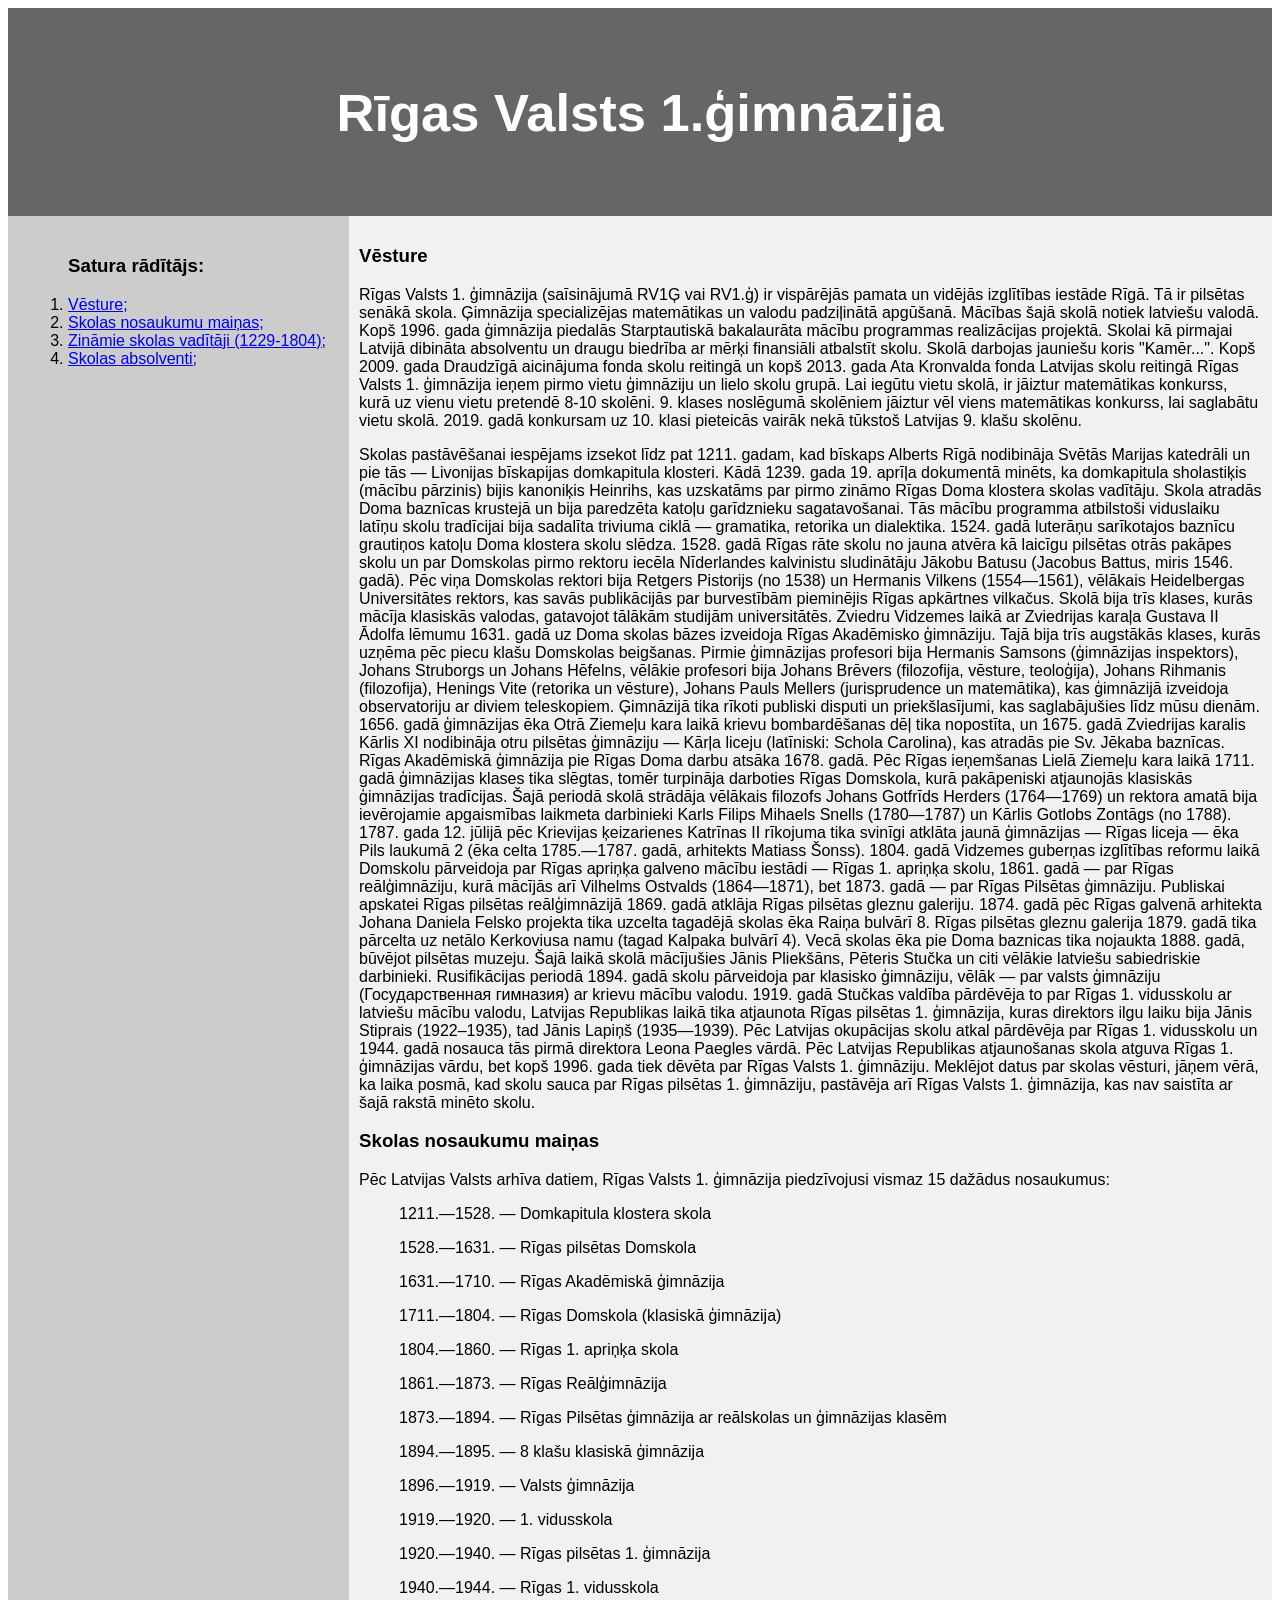
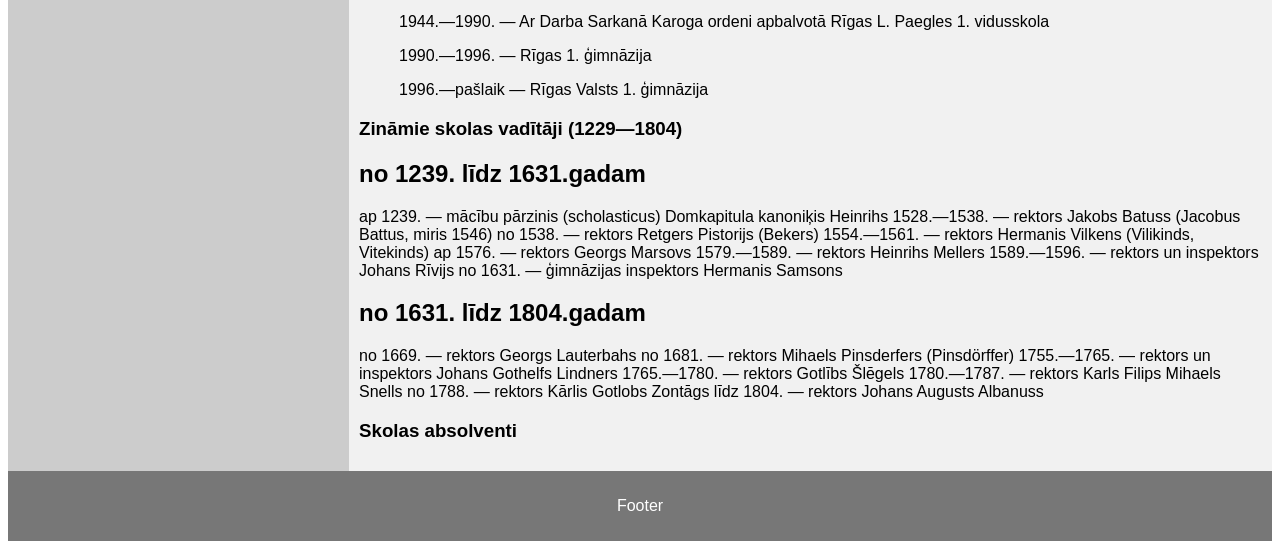
==== public_html/index.html @ 671daa88 "skola1" ====
<!DOCTYPE html>
<!--
To change this license header, choose License Headers in Project Properties.
To change this template file, choose Tools | Templates
and open the template in the editor.
-->
<html lang="en">
<head>
<title>CSS Template</title>
<meta charset="utf-8">
<meta name="viewport" content="width=device-width, initial-scale=1">
<link href="stils.css" rel="stylesheet" type="text/css"/>
<style>
* {
  box-sizing: border-box;
}

body {
  font-family: Arial, Helvetica, sans-serif;
}

/* Style the header */
header {
  background-color: #666;
  padding: 30px;
  text-align: center;
  font-size: 35px;
  color: white;
}

/* Container for flexboxes */
section {
  display: -webkit-flex;
  display: flex;
}

/* Style the navigation menu */
nav {
  -webkit-flex: 1;
  -ms-flex: 1;
  flex: 1;
  background: #ccc;
  padding: 20px;
}

/* Style the list inside the menu */
nav ul {
  list-style-type: none;
  padding: 0;
}

/* Style the content */
article {
  -webkit-flex: 3;
  -ms-flex: 3;
  flex: 3;
  background-color: #f1f1f1;
  padding: 10px;
}

/* Style the footer */
footer {
  background-color: #777;
  padding: 10px;
  text-align: center;
  color: white;
}

/* Responsive layout - makes the menu and the content (inside the section) sit on top of each other instead of next to each other */
@media (max-width: 600px) {
  section {
    -webkit-flex-direction: column;
    flex-direction: column;
  }
}
</style>
</head>
<body>


<header>
   
  <h2>Rīgas Valsts 1.ģimnāzija</h2>
</header>

<section>
  <nav>

    <ol>
       <h1> Satura rādītājs: </h1> 
      <li><a href="#vesture"> Vēsture; </a></li>
      <li><a href="#nosaukumu mainas"> Skolas nosaukumu maiņas; </a></li>
      <li><a href="#vaditaji"> Zināmie skolas vadītāji (1229-1804); </a></li>
      <li><a href="#absolventi"> Skolas absolventi; </a></li>
    </ol>
  </nav>
  
  <article>
      
       <h1 id="vesture"> Vēsture </h1>
      <p>Rīgas Valsts 1. ģimnāzija (saīsinājumā RV1Ģ vai RV1.ģ) ir vispārējās pamata un vidējās izglītības iestāde Rīgā. Tā ir pilsētas senākā skola. Ģimnāzija specializējas matemātikas un valodu padziļinātā apgūšanā. Mācības šajā skolā notiek latviešu valodā. Kopš 1996. gada ģimnāzija piedalās Starptautiskā bakalaurāta mācību programmas realizācijas projektā. Skolai kā pirmajai Latvijā dibināta absolventu un draugu biedrība ar mērķi finansiāli atbalstīt skolu. Skolā darbojas jauniešu koris "Kamēr...". Kopš 2009. gada Draudzīgā aicinājuma fonda skolu reitingā un kopš 2013. gada Ata Kronvalda fonda Latvijas skolu reitingā Rīgas Valsts 1. ģimnāzija ieņem pirmo vietu ģimnāziju un lielo skolu grupā. Lai iegūtu vietu skolā, ir jāiztur matemātikas konkurss, kurā uz vienu vietu pretendē 8-10 skolēni. 9. klases noslēgumā skolēniem jāiztur vēl viens matemātikas konkurss, lai saglabātu vietu skolā. 2019. gadā konkursam uz 10. klasi pieteicās vairāk nekā tūkstoš Latvijas 9. klašu skolēnu.</p>
<p>Skolas pastāvēšanai iespējams izsekot līdz pat 1211. gadam, kad bīskaps Alberts Rīgā nodibināja Svētās Marijas katedrāli un pie tās — Livonijas bīskapijas domkapitula klosteri. Kādā 1239. gada 19. aprīļa dokumentā minēts, ka domkapitula sholastiķis (mācību pārzinis) bijis kanoniķis Heinrihs, kas uzskatāms par pirmo zināmo Rīgas Doma klostera skolas vadītāju. Skola atradās Doma baznīcas krustejā un bija paredzēta katoļu garīdznieku sagatavošanai. Tās mācību programma atbilstoši viduslaiku latīņu skolu tradīcijai bija sadalīta triviuma ciklā — gramatika, retorika un dialektika. 1524. gadā luterāņu sarīkotajos baznīcu grautiņos katoļu Doma klostera skolu slēdza. 1528. gadā Rīgas rāte skolu no jauna atvēra kā laicīgu pilsētas otrās pakāpes skolu un par Domskolas pirmo rektoru iecēla Nīderlandes kalvinistu sludinātāju Jākobu Batusu (Jacobus Battus, miris 1546. gadā). Pēc viņa Domskolas rektori bija Retgers Pistorijs (no 1538) un Hermanis Vilkens (1554—1561), vēlākais Heidelbergas Universitātes rektors, kas savās publikācijās par burvestībām pieminējis Rīgas apkārtnes vilkačus. Skolā bija trīs klases, kurās mācīja klasiskās valodas, gatavojot tālākām studijām universitātēs. Zviedru Vidzemes laikā ar Zviedrijas karaļa Gustava II Ādolfa lēmumu 1631. gadā uz Doma skolas bāzes izveidoja Rīgas Akadēmisko ģimnāziju. Tajā bija trīs augstākās klases, kurās uzņēma pēc piecu klašu Domskolas beigšanas. Pirmie ģimnāzijas profesori bija Hermanis Samsons (ģimnāzijas inspektors), Johans Struborgs un Johans Hēfelns, vēlākie profesori bija Johans Brēvers (filozofija, vēsture, teoloģija), Johans Rihmanis (filozofija), Henings Vite (retorika un vēsture), Johans Pauls Mellers (jurisprudence un matemātika), kas ģimnāzijā izveidoja observatoriju ar diviem teleskopiem. Ģimnāzijā tika rīkoti publiski disputi un priekšlasījumi, kas saglabājušies līdz mūsu dienām. 1656. gadā ģimnāzijas ēka Otrā Ziemeļu kara laikā krievu bombardēšanas dēļ tika nopostīta, un 1675. gadā Zviedrijas karalis Kārlis XI nodibināja otru pilsētas ģimnāziju — Kārļa liceju (latīniski: Schola Carolina), kas atradās pie Sv. Jēkaba baznīcas. Rīgas Akadēmiskā ģimnāzija pie Rīgas Doma darbu atsāka 1678. gadā. Pēc Rīgas ieņemšanas Lielā Ziemeļu kara laikā 1711. gadā ģimnāzijas klases tika slēgtas, tomēr turpināja darboties Rīgas Domskola, kurā pakāpeniski atjaunojās klasiskās ģimnāzijas tradīcijas. Šajā periodā skolā strādāja vēlākais filozofs Johans Gotfrīds Herders (1764—1769) un rektora amatā bija ievērojamie apgaismības laikmeta darbinieki Karls Filips Mihaels Snells (1780—1787) un Kārlis Gotlobs Zontāgs (no 1788). 1787. gada 12. jūlijā pēc Krievijas ķeizarienes Katrīnas II rīkojuma tika svinīgi atklāta jaunā ģimnāzijas — Rīgas liceja — ēka Pils laukumā 2 (ēka celta 1785.—1787. gadā, arhitekts Matiass Šonss). 1804. gadā Vidzemes guberņas izglītības reformu laikā Domskolu pārveidoja par Rīgas apriņķa galveno mācību iestādi — Rīgas 1. apriņķa skolu, 1861. gadā — par Rīgas reālģimnāziju, kurā mācījās arī Vilhelms Ostvalds (1864—1871), bet 1873. gadā — par Rīgas Pilsētas ģimnāziju. Publiskai apskatei Rīgas pilsētas reālģimnāzijā 1869. gadā atklāja Rīgas pilsētas gleznu galeriju. 1874. gadā pēc Rīgas galvenā arhitekta Johana Daniela Felsko projekta tika uzcelta tagadējā skolas ēka Raiņa bulvārī 8. Rīgas pilsētas gleznu galerija 1879. gadā tika pārcelta uz netālo Kerkoviusa namu (tagad Kalpaka bulvārī 4). Vecā skolas ēka pie Doma baznicas tika nojaukta 1888. gadā, būvējot pilsētas muzeju. Šajā laikā skolā mācījušies Jānis Pliekšāns, Pēteris Stučka un citi vēlākie latviešu sabiedriskie darbinieki. Rusifikācijas periodā 1894. gadā skolu pārveidoja par klasisko ģimnāziju, vēlāk — par valsts ģimnāziju (Государственная гимназия) ar krievu mācību valodu. 1919. gadā Stučkas valdība pārdēvēja to par Rīgas 1. vidusskolu ar latviešu mācību valodu, Latvijas Republikas laikā tika atjaunota Rīgas pilsētas 1. ģimnāzija, kuras direktors ilgu laiku bija Jānis Stiprais (1922–1935), tad Jānis Lapiņš (1935—1939). Pēc Latvijas okupācijas skolu atkal pārdēvēja par Rīgas 1. vidusskolu un 1944. gadā nosauca tās pirmā direktora Leona Paegles vārdā. Pēc Latvijas Republikas atjaunošanas skola atguva Rīgas 1. ģimnāzijas vārdu, bet kopš 1996. gada tiek dēvēta par Rīgas Valsts 1. ģimnāziju. Meklējot datus par skolas vēsturi, jāņem vērā, ka laika posmā, kad skolu sauca par Rīgas pilsētas 1. ģimnāziju, pastāvēja arī Rīgas Valsts 1. ģimnāzija, kas nav saistīta ar šajā rakstā minēto skolu.</p>

<h1 id="nosaukumumainas"> Skolas nosaukumu maiņas </h1>
<p>Pēc Latvijas Valsts arhīva datiem, Rīgas Valsts 1. ģimnāzija piedzīvojusi vismaz 15 dažādus nosaukumus:</p>
<ul>1211.—1528. — Domkapitula klostera skola</ul>
<ul>1528.—1631. — Rīgas pilsētas Domskola</ul>
<ul>1631.—1710. — Rīgas Akadēmiskā ģimnāzija</ul>
<ul>1711.—1804. — Rīgas Domskola (klasiskā ģimnāzija)</ul>
<ul>1804.—1860. — Rīgas 1. apriņķa skola</ul>
<ul>1861.—1873. — Rīgas Reālģimnāzija</ul>
<ul>1873.—1894. — Rīgas Pilsētas ģimnāzija ar reālskolas un ģimnāzijas klasēm</ul>
<ul>1894.—1895. — 8 klašu klasiskā ģimnāzija</ul>
<ul>1896.—1919. — Valsts ģimnāzija</ul>
<ul>1919.—1920. — 1. vidusskola</ul>
<ul>1920.—1940. — Rīgas pilsētas 1. ģimnāzija</ul>
<ul>1940.—1944. — Rīgas 1. vidusskola</ul>
<ul>1944.—1990. — Ar Darba Sarkanā Karoga ordeni apbalvotā Rīgas L. Paegles 1. vidusskola</ul>
<ul>1990.—1996. — Rīgas 1. ģimnāzija</ul>
<ul>1996.—pašlaik — Rīgas Valsts 1. ģimnāzija</ul>

<h1 id="vaditaji">Zināmie skolas vadītāji (1229—1804)</h1>
<div class="row">
  <div class="column">
    <h2> no 1239. līdz 1631.gadam </h2>
    <p>ap 1239. — mācību pārzinis (scholasticus) Domkapitula kanoniķis Heinrihs
1528.—1538. — rektors Jakobs Batuss (Jacobus Battus, miris 1546)
no 1538. — rektors Retgers Pistorijs (Bekers)
1554.—1561. — rektors Hermanis Vilkens (Vilikinds, Vitekinds)
ap 1576. — rektors Georgs Marsovs
1579.—1589. — rektors Heinrihs Mellers
1589.—1596. — rektors un inspektors Johans Rīvijs
no 1631. — ģimnāzijas inspektors Hermanis Samsons </p>
  </div>
  <div class="column">
    <h2>no 1631. līdz 1804.gadam </h2>
    <p>no 1669. — rektors Georgs Lauterbahs
no 1681. — rektors Mihaels Pinsderfers (Pinsdörffer)
1755.—1765. — rektors un inspektors Johans Gothelfs Lindners
1765.—1780. — rektors Gotlībs Šlēgels
1780.—1787. — rektors Karls Filips Mihaels Snells
no 1788. — rektors Kārlis Gotlobs Zontāgs
līdz 1804. — rektors Johans Augusts Albanuss </p>
  </div>
</div>
<h1 id="absolventi"> Skolas absolventi </h1>
<p> </p>

  </article>
</section>

<footer>
  <p>Footer</p>
</footer>
</body>
</html>
---- public_html/stils.css ----
* {
  box-sizing: border-box;
}

body {
  font-family: Arial, Helvetica, sans-serif;
}

/* Style the header */
header {
  background-color: #666;
  padding: 30px;
  text-align: center;
  font-size: 35px;
  color: white;
}

/* Container for flexboxes */
section {
  display: -webkit-flex;
  display: flex;
}

/* Style the navigation menu */
nav {
  -webkit-flex: 1;
  -ms-flex: 1;
  flex: 1;
  background: #ccc;
  padding: 20px;
}

/* Style the list inside the menu */
nav ul {
  list-style-type: none;
  padding: 0;
}

/* Style the content */
article {
  -webkit-flex: 3;
  -ms-flex: 3;
  flex: 3;
  background-color: #f1f1f1;
  padding: 10px;
}

/* Style the footer */
footer {
  background-color: #777;
  padding: 10px;
  text-align: center;
  color: white;
}

/* Responsive layout - makes the menu and the content (inside the section) sit on top of each other instead of next to each other */
@media (max-width: 600px) {
  section {
    -webkit-flex-direction: column;
    flex-direction: column;
  }
}/*
To change this license header, choose License Headers in Project Properties.
To change this template file, choose Tools | Templates
and open the template in the editor.
*/
/* 
    Created on : Mar 11, 2020, 1:43:16 PM
    Author     : anazarovs4
*/
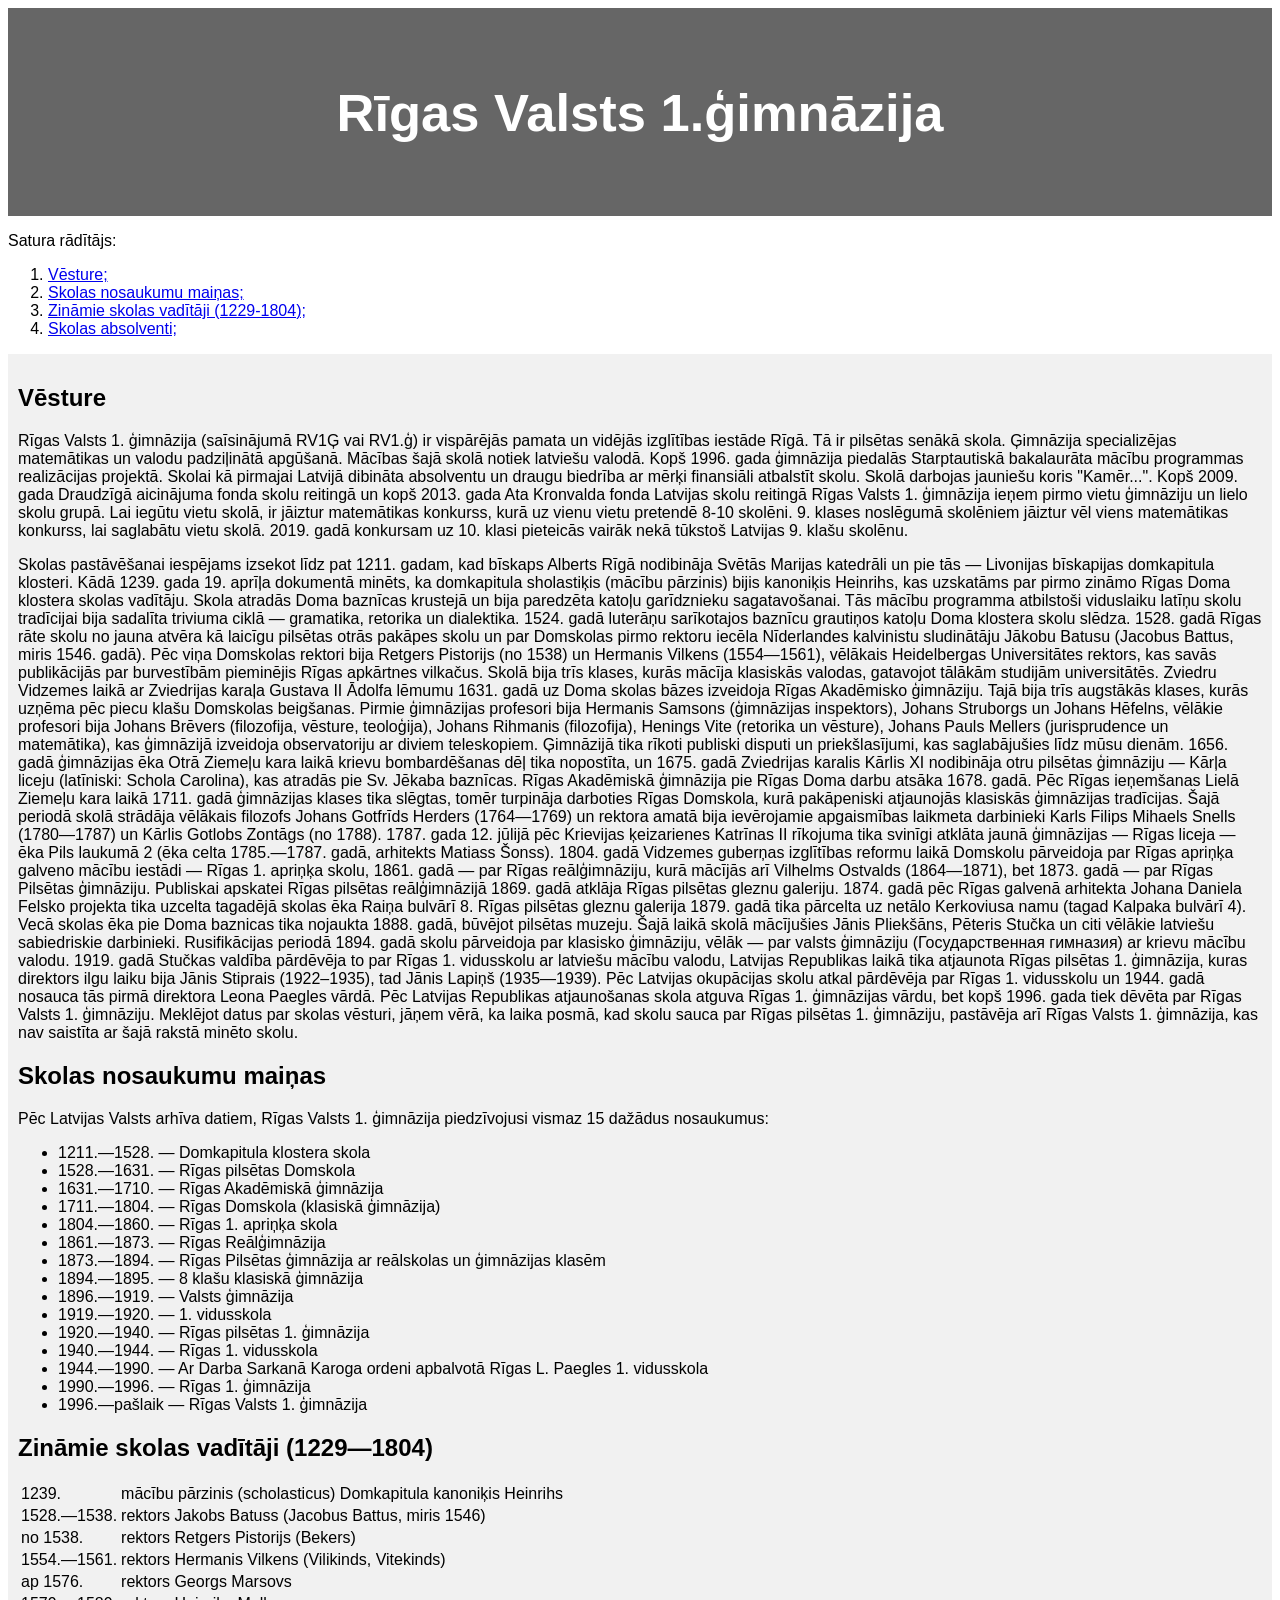
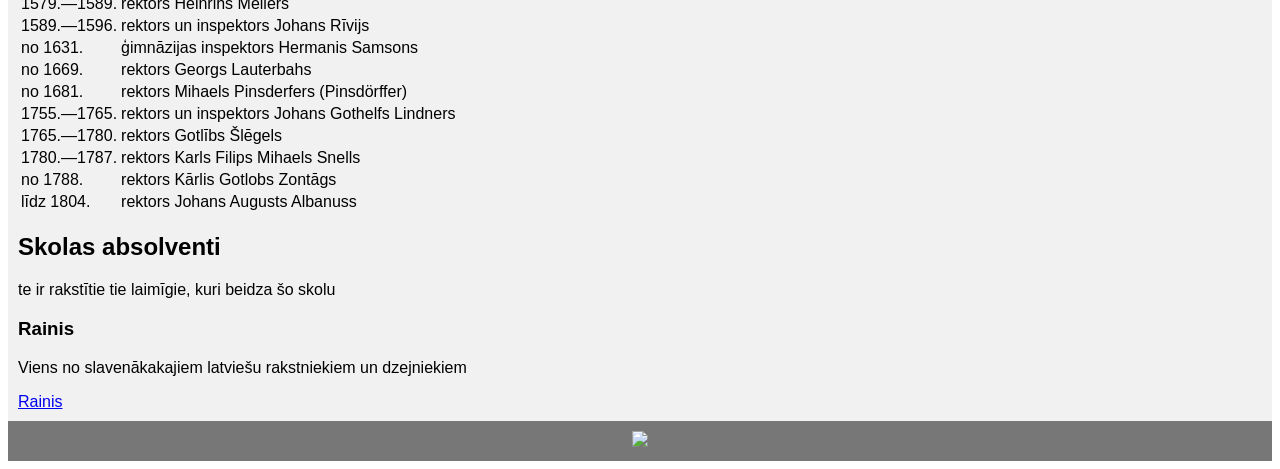
==== commit b409e7e7: "skola" ====
--- a/public_html/index.html
+++ b/public_html/index.html
@@ -4,153 +4,78 @@
 To change this template file, choose Tools | Templates
 and open the template in the editor.
 -->
-<html lang="en">
+<html>
 <head>
 <title>CSS Template</title>
 <meta charset="utf-8">
 <meta name="viewport" content="width=device-width, initial-scale=1">
-<link href="stils.css" rel="stylesheet" type="text/css"/>
-<style>
-* {
-  box-sizing: border-box;
-}
-
-body {
-  font-family: Arial, Helvetica, sans-serif;
-}
-
-/* Style the header */
-header {
-  background-color: #666;
-  padding: 30px;
-  text-align: center;
-  font-size: 35px;
-  color: white;
-}
-
-/* Container for flexboxes */
-section {
-  display: -webkit-flex;
-  display: flex;
-}
-
-/* Style the navigation menu */
-nav {
-  -webkit-flex: 1;
-  -ms-flex: 1;
-  flex: 1;
-  background: #ccc;
-  padding: 20px;
-}
-
-/* Style the list inside the menu */
-nav ul {
-  list-style-type: none;
-  padding: 0;
-}
-
-/* Style the content */
-article {
-  -webkit-flex: 3;
-  -ms-flex: 3;
-  flex: 3;
-  background-color: #f1f1f1;
-  padding: 10px;
-}
-
-/* Style the footer */
-footer {
-  background-color: #777;
-  padding: 10px;
-  text-align: center;
-  color: white;
-}
-
-/* Responsive layout - makes the menu and the content (inside the section) sit on top of each other instead of next to each other */
-@media (max-width: 600px) {
-  section {
-    -webkit-flex-direction: column;
-    flex-direction: column;
-  }
-}
-</style>
+    <link href="stils.css" rel="stylesheet" type="text/css"/>
 </head>
 <body>
 
 
-<header>
-   
-  <h2>Rīgas Valsts 1.ģimnāzija</h2>
-</header>
-
-<section>
-  <nav>
-
+<header><h2>Rīgas Valsts 1.ģimnāzija</h2></header>
+    
+        <p>Satura rādītājs:</p> 
     <ol>
-       <h1> Satura rādītājs: </h1> 
       <li><a href="#vesture"> Vēsture; </a></li>
       <li><a href="#nosaukumu mainas"> Skolas nosaukumu maiņas; </a></li>
       <li><a href="#vaditaji"> Zināmie skolas vadītāji (1229-1804); </a></li>
       <li><a href="#absolventi"> Skolas absolventi; </a></li>
     </ol>
-  </nav>
-  
   <article>
-      
        <h1 id="vesture"> Vēsture </h1>
       <p>Rīgas Valsts 1. ģimnāzija (saīsinājumā RV1Ģ vai RV1.ģ) ir vispārējās pamata un vidējās izglītības iestāde Rīgā. Tā ir pilsētas senākā skola. Ģimnāzija specializējas matemātikas un valodu padziļinātā apgūšanā. Mācības šajā skolā notiek latviešu valodā. Kopš 1996. gada ģimnāzija piedalās Starptautiskā bakalaurāta mācību programmas realizācijas projektā. Skolai kā pirmajai Latvijā dibināta absolventu un draugu biedrība ar mērķi finansiāli atbalstīt skolu. Skolā darbojas jauniešu koris "Kamēr...". Kopš 2009. gada Draudzīgā aicinājuma fonda skolu reitingā un kopš 2013. gada Ata Kronvalda fonda Latvijas skolu reitingā Rīgas Valsts 1. ģimnāzija ieņem pirmo vietu ģimnāziju un lielo skolu grupā. Lai iegūtu vietu skolā, ir jāiztur matemātikas konkurss, kurā uz vienu vietu pretendē 8-10 skolēni. 9. klases noslēgumā skolēniem jāiztur vēl viens matemātikas konkurss, lai saglabātu vietu skolā. 2019. gadā konkursam uz 10. klasi pieteicās vairāk nekā tūkstoš Latvijas 9. klašu skolēnu.</p>
 <p>Skolas pastāvēšanai iespējams izsekot līdz pat 1211. gadam, kad bīskaps Alberts Rīgā nodibināja Svētās Marijas katedrāli un pie tās — Livonijas bīskapijas domkapitula klosteri. Kādā 1239. gada 19. aprīļa dokumentā minēts, ka domkapitula sholastiķis (mācību pārzinis) bijis kanoniķis Heinrihs, kas uzskatāms par pirmo zināmo Rīgas Doma klostera skolas vadītāju. Skola atradās Doma baznīcas krustejā un bija paredzēta katoļu garīdznieku sagatavošanai. Tās mācību programma atbilstoši viduslaiku latīņu skolu tradīcijai bija sadalīta triviuma ciklā — gramatika, retorika un dialektika. 1524. gadā luterāņu sarīkotajos baznīcu grautiņos katoļu Doma klostera skolu slēdza. 1528. gadā Rīgas rāte skolu no jauna atvēra kā laicīgu pilsētas otrās pakāpes skolu un par Domskolas pirmo rektoru iecēla Nīderlandes kalvinistu sludinātāju Jākobu Batusu (Jacobus Battus, miris 1546. gadā). Pēc viņa Domskolas rektori bija Retgers Pistorijs (no 1538) un Hermanis Vilkens (1554—1561), vēlākais Heidelbergas Universitātes rektors, kas savās publikācijās par burvestībām pieminējis Rīgas apkārtnes vilkačus. Skolā bija trīs klases, kurās mācīja klasiskās valodas, gatavojot tālākām studijām universitātēs. Zviedru Vidzemes laikā ar Zviedrijas karaļa Gustava II Ādolfa lēmumu 1631. gadā uz Doma skolas bāzes izveidoja Rīgas Akadēmisko ģimnāziju. Tajā bija trīs augstākās klases, kurās uzņēma pēc piecu klašu Domskolas beigšanas. Pirmie ģimnāzijas profesori bija Hermanis Samsons (ģimnāzijas inspektors), Johans Struborgs un Johans Hēfelns, vēlākie profesori bija Johans Brēvers (filozofija, vēsture, teoloģija), Johans Rihmanis (filozofija), Henings Vite (retorika un vēsture), Johans Pauls Mellers (jurisprudence un matemātika), kas ģimnāzijā izveidoja observatoriju ar diviem teleskopiem. Ģimnāzijā tika rīkoti publiski disputi un priekšlasījumi, kas saglabājušies līdz mūsu dienām. 1656. gadā ģimnāzijas ēka Otrā Ziemeļu kara laikā krievu bombardēšanas dēļ tika nopostīta, un 1675. gadā Zviedrijas karalis Kārlis XI nodibināja otru pilsētas ģimnāziju — Kārļa liceju (latīniski: Schola Carolina), kas atradās pie Sv. Jēkaba baznīcas. Rīgas Akadēmiskā ģimnāzija pie Rīgas Doma darbu atsāka 1678. gadā. Pēc Rīgas ieņemšanas Lielā Ziemeļu kara laikā 1711. gadā ģimnāzijas klases tika slēgtas, tomēr turpināja darboties Rīgas Domskola, kurā pakāpeniski atjaunojās klasiskās ģimnāzijas tradīcijas. Šajā periodā skolā strādāja vēlākais filozofs Johans Gotfrīds Herders (1764—1769) un rektora amatā bija ievērojamie apgaismības laikmeta darbinieki Karls Filips Mihaels Snells (1780—1787) un Kārlis Gotlobs Zontāgs (no 1788). 1787. gada 12. jūlijā pēc Krievijas ķeizarienes Katrīnas II rīkojuma tika svinīgi atklāta jaunā ģimnāzijas — Rīgas liceja — ēka Pils laukumā 2 (ēka celta 1785.—1787. gadā, arhitekts Matiass Šonss). 1804. gadā Vidzemes guberņas izglītības reformu laikā Domskolu pārveidoja par Rīgas apriņķa galveno mācību iestādi — Rīgas 1. apriņķa skolu, 1861. gadā — par Rīgas reālģimnāziju, kurā mācījās arī Vilhelms Ostvalds (1864—1871), bet 1873. gadā — par Rīgas Pilsētas ģimnāziju. Publiskai apskatei Rīgas pilsētas reālģimnāzijā 1869. gadā atklāja Rīgas pilsētas gleznu galeriju. 1874. gadā pēc Rīgas galvenā arhitekta Johana Daniela Felsko projekta tika uzcelta tagadējā skolas ēka Raiņa bulvārī 8. Rīgas pilsētas gleznu galerija 1879. gadā tika pārcelta uz netālo Kerkoviusa namu (tagad Kalpaka bulvārī 4). Vecā skolas ēka pie Doma baznicas tika nojaukta 1888. gadā, būvējot pilsētas muzeju. Šajā laikā skolā mācījušies Jānis Pliekšāns, Pēteris Stučka un citi vēlākie latviešu sabiedriskie darbinieki. Rusifikācijas periodā 1894. gadā skolu pārveidoja par klasisko ģimnāziju, vēlāk — par valsts ģimnāziju (Государственная гимназия) ar krievu mācību valodu. 1919. gadā Stučkas valdība pārdēvēja to par Rīgas 1. vidusskolu ar latviešu mācību valodu, Latvijas Republikas laikā tika atjaunota Rīgas pilsētas 1. ģimnāzija, kuras direktors ilgu laiku bija Jānis Stiprais (1922–1935), tad Jānis Lapiņš (1935—1939). Pēc Latvijas okupācijas skolu atkal pārdēvēja par Rīgas 1. vidusskolu un 1944. gadā nosauca tās pirmā direktora Leona Paegles vārdā. Pēc Latvijas Republikas atjaunošanas skola atguva Rīgas 1. ģimnāzijas vārdu, bet kopš 1996. gada tiek dēvēta par Rīgas Valsts 1. ģimnāziju. Meklējot datus par skolas vēsturi, jāņem vērā, ka laika posmā, kad skolu sauca par Rīgas pilsētas 1. ģimnāziju, pastāvēja arī Rīgas Valsts 1. ģimnāzija, kas nav saistīta ar šajā rakstā minēto skolu.</p>
 
 <h1 id="nosaukumumainas"> Skolas nosaukumu maiņas </h1>
 <p>Pēc Latvijas Valsts arhīva datiem, Rīgas Valsts 1. ģimnāzija piedzīvojusi vismaz 15 dažādus nosaukumus:</p>
-<ul>1211.—1528. — Domkapitula klostera skola</ul>
-<ul>1528.—1631. — Rīgas pilsētas Domskola</ul>
-<ul>1631.—1710. — Rīgas Akadēmiskā ģimnāzija</ul>
-<ul>1711.—1804. — Rīgas Domskola (klasiskā ģimnāzija)</ul>
-<ul>1804.—1860. — Rīgas 1. apriņķa skola</ul>
-<ul>1861.—1873. — Rīgas Reālģimnāzija</ul>
-<ul>1873.—1894. — Rīgas Pilsētas ģimnāzija ar reālskolas un ģimnāzijas klasēm</ul>
-<ul>1894.—1895. — 8 klašu klasiskā ģimnāzija</ul>
-<ul>1896.—1919. — Valsts ģimnāzija</ul>
-<ul>1919.—1920. — 1. vidusskola</ul>
-<ul>1920.—1940. — Rīgas pilsētas 1. ģimnāzija</ul>
-<ul>1940.—1944. — Rīgas 1. vidusskola</ul>
-<ul>1944.—1990. — Ar Darba Sarkanā Karoga ordeni apbalvotā Rīgas L. Paegles 1. vidusskola</ul>
-<ul>1990.—1996. — Rīgas 1. ģimnāzija</ul>
-<ul>1996.—pašlaik — Rīgas Valsts 1. ģimnāzija</ul>
+<ul>
+    <li>1211.—1528. — Domkapitula klostera skola</li>
+<li>1528.—1631. — Rīgas pilsētas Domskola</li>
+<li>1631.—1710. — Rīgas Akadēmiskā ģimnāzija</li>
+<li>1711.—1804. — Rīgas Domskola (klasiskā ģimnāzija)</li>
+<li>1804.—1860. — Rīgas 1. apriņķa skola</li>
+<li>1861.—1873. — Rīgas Reālģimnāzija</li>
+<li>1873.—1894. — Rīgas Pilsētas ģimnāzija ar reālskolas un ģimnāzijas klasēm</li>
+<li>1894.—1895. — 8 klašu klasiskā ģimnāzija</li>
+<li>1896.—1919. — Valsts ģimnāzija</li>
+<li>1919.—1920. — 1. vidusskola</li>
+<li>1920.—1940. — Rīgas pilsētas 1. ģimnāzija</li>
+<li>1940.—1944. — Rīgas 1. vidusskola</li>
+<li>1944.—1990. — Ar Darba Sarkanā Karoga ordeni apbalvotā Rīgas L. Paegles 1. vidusskola</li>
+<li>1990.—1996. — Rīgas 1. ģimnāzija</li>
+<li>1996.—pašlaik — Rīgas Valsts 1. ģimnāzija</li>
+
+</ul>
 
 <h1 id="vaditaji">Zināmie skolas vadītāji (1229—1804)</h1>
-<div class="row">
-  <div class="column">
-    <h2> no 1239. līdz 1631.gadam </h2>
-    <p>ap 1239. — mācību pārzinis (scholasticus) Domkapitula kanoniķis Heinrihs
-1528.—1538. — rektors Jakobs Batuss (Jacobus Battus, miris 1546)
-no 1538. — rektors Retgers Pistorijs (Bekers)
-1554.—1561. — rektors Hermanis Vilkens (Vilikinds, Vitekinds)
-ap 1576. — rektors Georgs Marsovs
-1579.—1589. — rektors Heinrihs Mellers
-1589.—1596. — rektors un inspektors Johans Rīvijs
-no 1631. — ģimnāzijas inspektors Hermanis Samsons </p>
-  </div>
-  <div class="column">
-    <h2>no 1631. līdz 1804.gadam </h2>
-    <p>no 1669. — rektors Georgs Lauterbahs
-no 1681. — rektors Mihaels Pinsderfers (Pinsdörffer)
-1755.—1765. — rektors un inspektors Johans Gothelfs Lindners
-1765.—1780. — rektors Gotlībs Šlēgels
-1780.—1787. — rektors Karls Filips Mihaels Snells
-no 1788. — rektors Kārlis Gotlobs Zontāgs
-līdz 1804. — rektors Johans Augusts Albanuss </p>
-  </div>
-</div>
+<table>
+                <tr><td>1239. </td><td> mācību pārzinis (scholasticus) Domkapitula kanoniķis Heinrihs</td></tr>
+            <tr><td>1528.—1538. </td><td> rektors Jakobs Batuss (Jacobus Battus, miris 1546)
+<tr><td>no 1538. </td><td>rektors Retgers Pistorijs (Bekers)
+<tr><td>1554.—1561. </td><td> rektors Hermanis Vilkens (Vilikinds, Vitekinds)</td></tr>
+<tr><td>ap 1576. </td><td> rektors Georgs Marsovs</td></tr>
+<tr><td>1579.—1589. </td><td> rektors Heinrihs Mellers</td></tr>
+<tr><td>1589.—1596. </td><td> rektors un inspektors Johans Rīvijs</td></tr>
+<tr><td>no 1631. </td><td> ģimnāzijas inspektors Hermanis Samsons</td></tr>
+<tr><td>no 1669. </td><td> rektors Georgs Lauterbahs</td></tr>
+<tr><td>no 1681. </td><td> rektors Mihaels Pinsderfers (Pinsdörffer)</td></tr>
+<tr><td>1755.—1765. </td><td> rektors un inspektors Johans Gothelfs Lindners</td></tr>
+<tr><td>1765.—1780. </td><td> rektors Gotlībs Šlēgels</td></tr>
+<tr><td>1780.—1787. </td><td> rektors Karls Filips Mihaels Snells</td></tr>
+<tr><td>no 1788. </td><td> rektors Kārlis Gotlobs Zontāgs</td></tr>
+<tr><td>līdz 1804. </td><td> rektors Johans Augusts Albanuss</td></tr>
+            </table>
 <h1 id="absolventi"> Skolas absolventi </h1>
-<p> </p>
-
-  </article>
-</section>
-
+<p>te ir rakstītie tie laimīgie, kuri beidza šo skolu</p>
+<h3>Rainis</h3>
+  
+    <p>Viens no slavenākakajiem latviešu rakstniekiem un dzejniekiem</p>
+<a href="https://www.letonika.lv/literatura/Section.aspx?id=2189826" target="_blank">Rainis</a>
+</article>
+</body>
 <footer>
-  <p>Footer</p>
+  <a href="http://r1g.edu.lv/v/index/" target="_blank"><img src="image/r1g.jpg"></a>  
 </footer>
-</body>
 </html>
